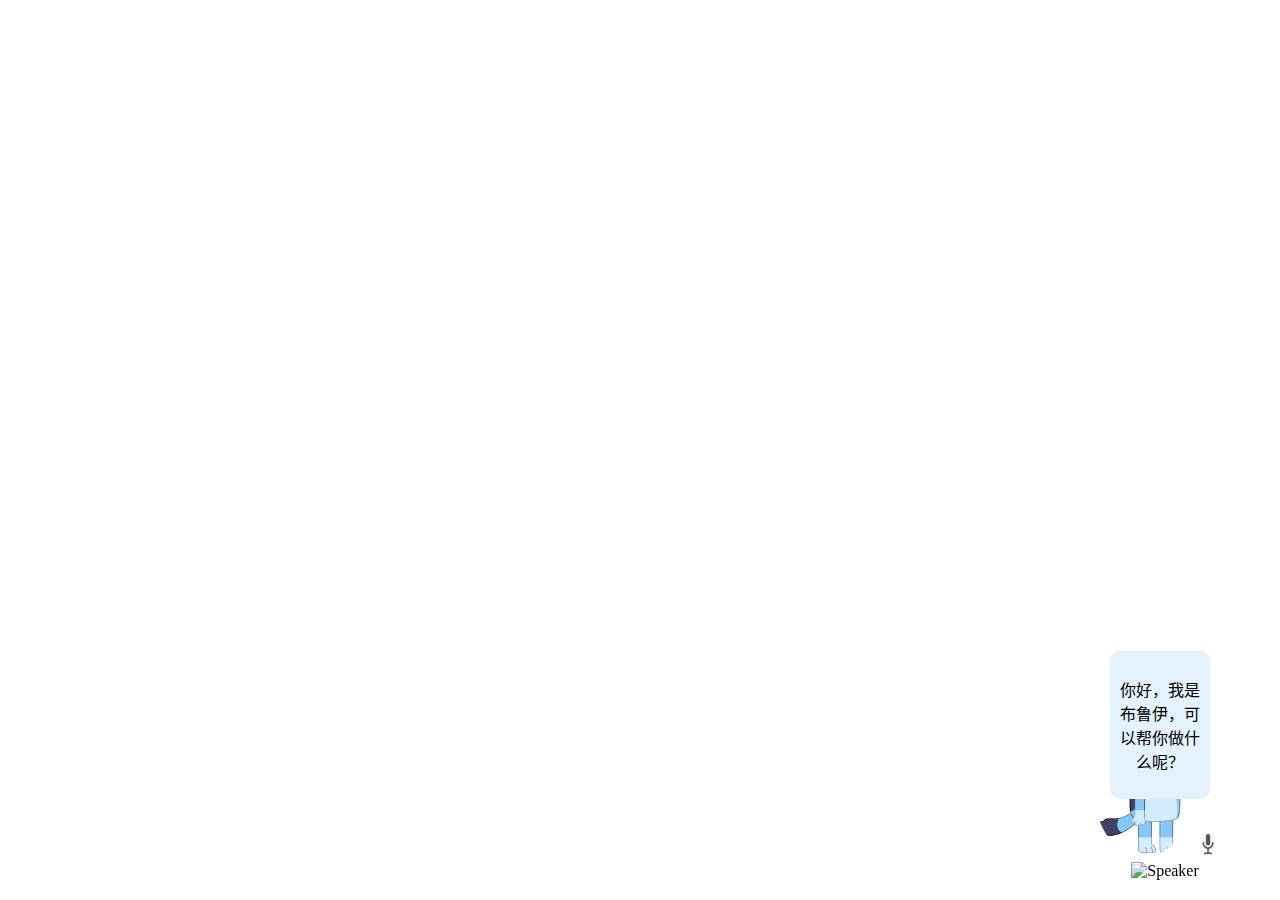
==== index.html @ 94dd2e47 "Update index.html" ====
<!DOCTYPE html>
<html lang="zh-CN">
<head>
  <meta charset="UTF-8">
  <meta name="viewport" content="width=device-width, initial-scale=1.0">
  <title>浮动数字人 - 布鲁伊</title>
  <style>
    /* Styling for the Floating Digital Human */
    #digital-human {
      position: fixed;
      bottom: 20px;
      right: 20px;
      background: transparent;
      border: none;
      border-radius: 15px;
      padding: 0;
      box-shadow: none;
      max-width: 200px;
      text-align: center;
      z-index: 9999;
      cursor: move;
    }

    #character-image {
      width: 100px;
      border-radius: 50%;
    }

    #chat-box {
      position: absolute;
      top: -60px;
      left: 50%;
      transform: translateX(-50%);
      background: #e3f2fd;
      padding: 10px;
      border-radius: 10px;
    }

    #voice-button {
      width: 30px;
      height: 30px;
      cursor: pointer;
    }

    #voice-button:hover {
      background: #1976D2;
    }

    #speaker-icon {
      margin-left: 10px;
      cursor: pointer;
    }

    #speaker-icon.muted {
      filter: grayscale(100%);
    }
  </style>
</head>
<body>
  <div id="digital-human">
    <img id="character-image" src="boluyi.png" alt="Boluyi" />
    <div id="chat-box">
      <p id="output-text">你好，我是布鲁伊，可以帮你做什么呢？</p>
    </div>
    <img id="voice-button" src="microphone-on.png" alt="Microphone" />
    <img id="speaker-icon" src="speaker.png" alt="Speaker" />
  </div>

  <script>
    document.addEventListener("DOMContentLoaded", () => {
      const characterImage = document.getElementById("character-image");
      let isActive = false;
      setInterval(() => {
        isActive = !isActive;
        characterImage.src = isActive ? "boluyi-1.png" : "boluyi.png";
      }, 1000);
      const synth = window.speechSynthesis;
      const recognition = new (window.SpeechRecognition || window.webkitSpeechRecognition)();
      recognition.lang = 'zh-CN';
      recognition.interimResults = false;
      let isMuted = false;

      // 添加拖动功能
      const digitalHuman = document.getElementById("digital-human");
      let offsetX, offsetY;

      digitalHuman.addEventListener("mousedown", (e) => {
        offsetX = e.clientX - digitalHuman.getBoundingClientRect().left;
        offsetY = e.clientY - digitalHuman.getBoundingClientRect().top;
        document.addEventListener("mousemove", onMouseMove);
        document.addEventListener("mouseup", onMouseUp);
      });

      function onMouseMove(e) {
        digitalHuman.style.left = `${e.clientX - offsetX}px`;
        digitalHuman.style.top = `${e.clientY - offsetY}px`;
      }

      function onMouseUp() {
        document.removeEventListener("mousemove", onMouseMove);
        document.removeEventListener("mouseup", onMouseUp);
      }

      // 处理语音按钮点击
      const voiceButton = document.getElementById("voice-button");
      let isVoiceOn = false;
      voiceButton.addEventListener("click", () => {
        if (isVoiceOn) {
          recognition.stop();
          voiceButton.src = "microphone-off.png";
        } else {
          recognition.start();
          voiceButton.src = "microphone-on.png";
        }
        isVoiceOn = !isVoiceOn;
      });

      recognition.addEventListener('result', (event) => {
        const userText = event.results[0][0].transcript;
        handleCommand(userText);
      });

      // 处理静音按钮点击
      const speakerIcon = document.getElementById("speaker-icon");
      speakerIcon.addEventListener("click", () => {
        isMuted = !isMuted;
        speakerIcon.classList.toggle("muted", isMuted);
      });

      // 命令处理函数
      async function handleCommand(command) {
        let response = "抱歉，我不太理解你说的是什么。";

        try {
          // 调用私有大模型接口获取响应
          const privateModelResponse = await getPrivateModelResponse(command);
          if (privateModelResponse) {
            response = privateModelResponse;
          } else {
            // 调用备选大模型接口
            const backupModelResponse = await getBackupModelResponse(command);
            if (backupModelResponse) {
              response = backupModelResponse;
            } else {
              response = "哎呀，我现在脑子丢了，无法理解你说的。";
            }
          }
        } catch (error) {
          console.error('Error:', error);
          response = "哎呀，我现在脑子丢了，无法理解你说的。";
        }

        document.getElementById("output-text").innerText = response;
        if (!isMuted) {
          speakText(response);
        }
      }

      // 调用私有大模型接口
      async function getPrivateModelResponse(command) {
        try {
          const response = await fetch('https://private-llm-api.com/v1/completions', {
            method: 'POST',
            headers: {
              'Content-Type': 'application/json',
              'Authorization': 'Bearer your_private_api_key_here'
            },
            body: JSON.stringify({
              model: 'private-model',
              prompt: command,
              max_tokens: 150
            })
          });

          const data = await response.json();
          return data.choices[0].text.trim();
        } catch (error) {
          console.error('Error:', error);
          return null;
        }
      }

      // 调用备选大模型接口
      async function getBackupModelResponse(command) {
        try {
          const response = await fetch('https://backup-llm-api.com/v1/completions', {
            method: 'POST',
            headers: {
              'Content-Type': 'application/json',
              'Authorization': 'Bearer your_backup_api_key_here'
            },
            body: JSON.stringify({
              model: 'backup-model',
              prompt: command,
              max_tokens: 150
            })
          });

          const data = await response.json();
          return data.choices[0].text.trim();
        } catch (error) {
          console.error('Error:', error);
          return null;
        }
      }

      // 文本转语音 (TTS)
      function speakText(text) {
        const utterance = new SpeechSynthesisUtterance(text);
        synth.speak(utterance);
      }

      // 保持浮动窗口在所有标签页显示
      document.addEventListener("visibilitychange", () => {
        if (document.visibilityState === 'hidden') {
          sessionStorage.setItem("digitalHumanHTML", digitalHuman.outerHTML);
        } else if (document.visibilityState === 'visible') {
          const savedHTML = sessionStorage.getItem("digitalHumanHTML");
          if (savedHTML && !document.getElementById("digital-human")) {
            document.body.insertAdjacentHTML('beforeend', savedHTML);
          }
        }
      });
    });
  </script>
</body>
</html>
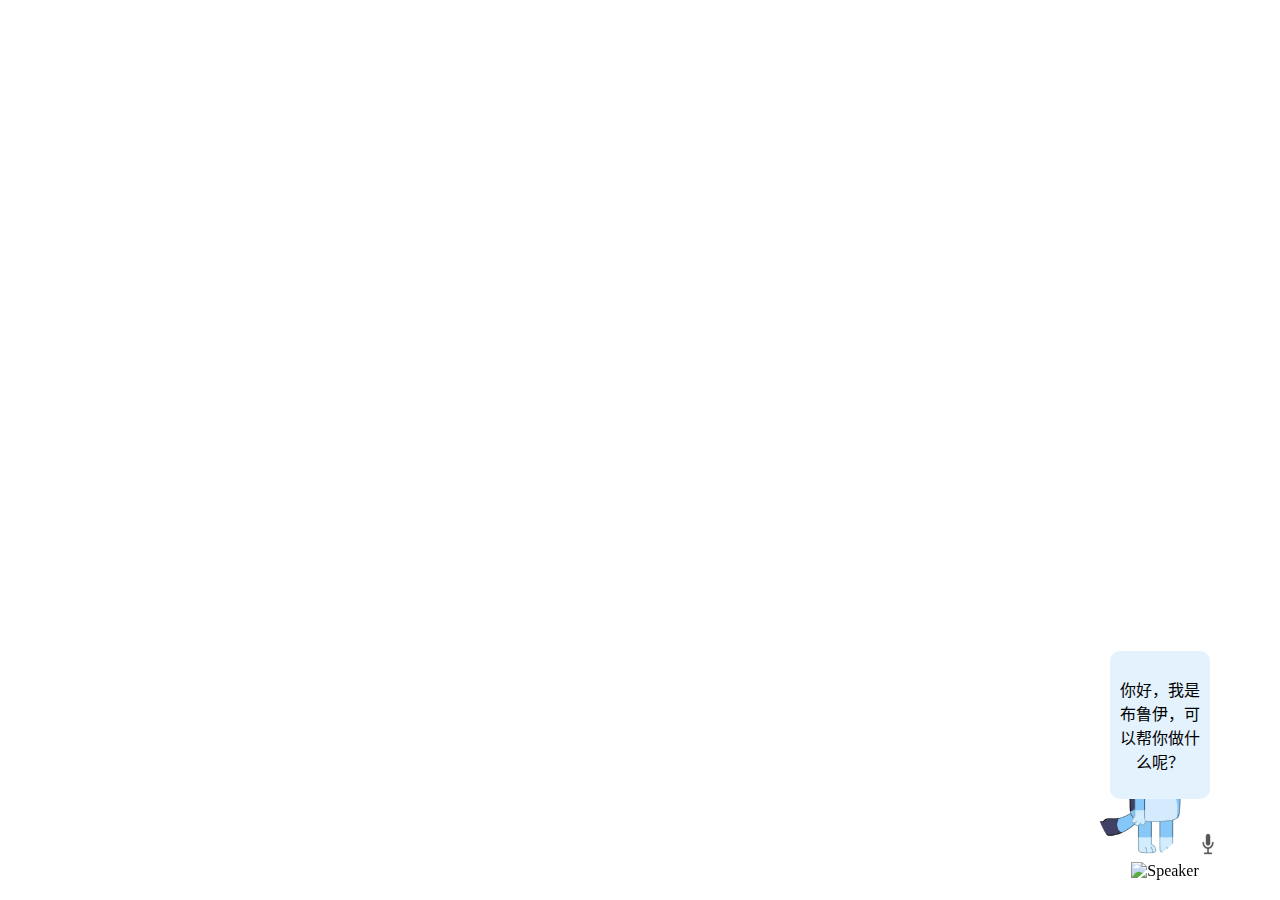
==== commit aafcca98: "Update index.html" ====
--- a/index.html
+++ b/index.html
@@ -5,7 +5,7 @@
   <meta name="viewport" content="width=device-width, initial-scale=1.0">
   <title>浮动数字人 - 布鲁伊</title>
   <style>
-    /* Styling for the Floating Digital Human */
+    /* CSS 样式部分 */
     #digital-human {
       position: fixed;
       bottom: 20px;
@@ -13,8 +13,6 @@
       background: transparent;
       border: none;
       border-radius: 15px;
-      padding: 0;
-      box-shadow: none;
       max-width: 200px;
       text-align: center;
       z-index: 9999;
@@ -42,10 +40,6 @@
       cursor: pointer;
     }
 
-    #voice-button:hover {
-      background: #1976D2;
-    }
-
     #speaker-icon {
       margin-left: 10px;
       cursor: pointer;
@@ -66,162 +60,22 @@
     <img id="speaker-icon" src="speaker.png" alt="Speaker" />
   </div>
 
-  <script>
-    document.addEventListener("DOMContentLoaded", () => {
-      const characterImage = document.getElementById("character-image");
-      let isActive = false;
-      setInterval(() => {
-        isActive = !isActive;
-        characterImage.src = isActive ? "boluyi-1.png" : "boluyi.png";
-      }, 1000);
-      const synth = window.speechSynthesis;
-      const recognition = new (window.SpeechRecognition || window.webkitSpeechRecognition)();
-      recognition.lang = 'zh-CN';
-      recognition.interimResults = false;
-      let isMuted = false;
+  <!-- 引用 JavaScript 模块 -->
+  <script type="module">
+    import { FloatingDigitalHuman } from './floatingDigitalHuman.js';
 
-      // 添加拖动功能
-      const digitalHuman = document.getElementById("digital-human");
-      let offsetX, offsetY;
+    // 初始化浮动数字人
+    const apiEndpoints = {
+      private: 'https://private-llm-api.com/v1/completions',
+      backup: 'https://backup-llm-api.com/v1/completions'
+    };
 
-      digitalHuman.addEventListener("mousedown", (e) => {
-        offsetX = e.clientX - digitalHuman.getBoundingClientRect().left;
-        offsetY = e.clientY - digitalHuman.getBoundingClientRect().top;
-        document.addEventListener("mousemove", onMouseMove);
-        document.addEventListener("mouseup", onMouseUp);
-      });
+    const apiKeys = {
+      private: 'your_private_api_key_here',
+      backup: 'your_backup_api_key_here'
+    };
 
-      function onMouseMove(e) {
-        digitalHuman.style.left = `${e.clientX - offsetX}px`;
-        digitalHuman.style.top = `${e.clientY - offsetY}px`;
-      }
-
-      function onMouseUp() {
-        document.removeEventListener("mousemove", onMouseMove);
-        document.removeEventListener("mouseup", onMouseUp);
-      }
-
-      // 处理语音按钮点击
-      const voiceButton = document.getElementById("voice-button");
-      let isVoiceOn = false;
-      voiceButton.addEventListener("click", () => {
-        if (isVoiceOn) {
-          recognition.stop();
-          voiceButton.src = "microphone-off.png";
-        } else {
-          recognition.start();
-          voiceButton.src = "microphone-on.png";
-        }
-        isVoiceOn = !isVoiceOn;
-      });
-
-      recognition.addEventListener('result', (event) => {
-        const userText = event.results[0][0].transcript;
-        handleCommand(userText);
-      });
-
-      // 处理静音按钮点击
-      const speakerIcon = document.getElementById("speaker-icon");
-      speakerIcon.addEventListener("click", () => {
-        isMuted = !isMuted;
-        speakerIcon.classList.toggle("muted", isMuted);
-      });
-
-      // 命令处理函数
-      async function handleCommand(command) {
-        let response = "抱歉，我不太理解你说的是什么。";
-
-        try {
-          // 调用私有大模型接口获取响应
-          const privateModelResponse = await getPrivateModelResponse(command);
-          if (privateModelResponse) {
-            response = privateModelResponse;
-          } else {
-            // 调用备选大模型接口
-            const backupModelResponse = await getBackupModelResponse(command);
-            if (backupModelResponse) {
-              response = backupModelResponse;
-            } else {
-              response = "哎呀，我现在脑子丢了，无法理解你说的。";
-            }
-          }
-        } catch (error) {
-          console.error('Error:', error);
-          response = "哎呀，我现在脑子丢了，无法理解你说的。";
-        }
-
-        document.getElementById("output-text").innerText = response;
-        if (!isMuted) {
-          speakText(response);
-        }
-      }
-
-      // 调用私有大模型接口
-      async function getPrivateModelResponse(command) {
-        try {
-          const response = await fetch('https://private-llm-api.com/v1/completions', {
-            method: 'POST',
-            headers: {
-              'Content-Type': 'application/json',
-              'Authorization': 'Bearer your_private_api_key_here'
-            },
-            body: JSON.stringify({
-              model: 'private-model',
-              prompt: command,
-              max_tokens: 150
-            })
-          });
-
-          const data = await response.json();
-          return data.choices[0].text.trim();
-        } catch (error) {
-          console.error('Error:', error);
-          return null;
-        }
-      }
-
-      // 调用备选大模型接口
-      async function getBackupModelResponse(command) {
-        try {
-          const response = await fetch('https://backup-llm-api.com/v1/completions', {
-            method: 'POST',
-            headers: {
-              'Content-Type': 'application/json',
-              'Authorization': 'Bearer your_backup_api_key_here'
-            },
-            body: JSON.stringify({
-              model: 'backup-model',
-              prompt: command,
-              max_tokens: 150
-            })
-          });
-
-          const data = await response.json();
-          return data.choices[0].text.trim();
-        } catch (error) {
-          console.error('Error:', error);
-          return null;
-        }
-      }
-
-      // 文本转语音 (TTS)
-      function speakText(text) {
-        const utterance = new SpeechSynthesisUtterance(text);
-        synth.speak(utterance);
-      }
-
-      // 保持浮动窗口在所有标签页显示
-      document.addEventListener("visibilitychange", () => {
-        if (document.visibilityState === 'hidden') {
-          sessionStorage.setItem("digitalHumanHTML", digitalHuman.outerHTML);
-        } else if (document.visibilityState === 'visible') {
-          const savedHTML = sessionStorage.getItem("digitalHumanHTML");
-          if (savedHTML && !document.getElementById("digital-human")) {
-            document.body.insertAdjacentHTML('beforeend', savedHTML);
-          }
-        }
-      });
-    });
+    new FloatingDigitalHuman(apiEndpoints, apiKeys);
   </script>
 </body>
 </html>
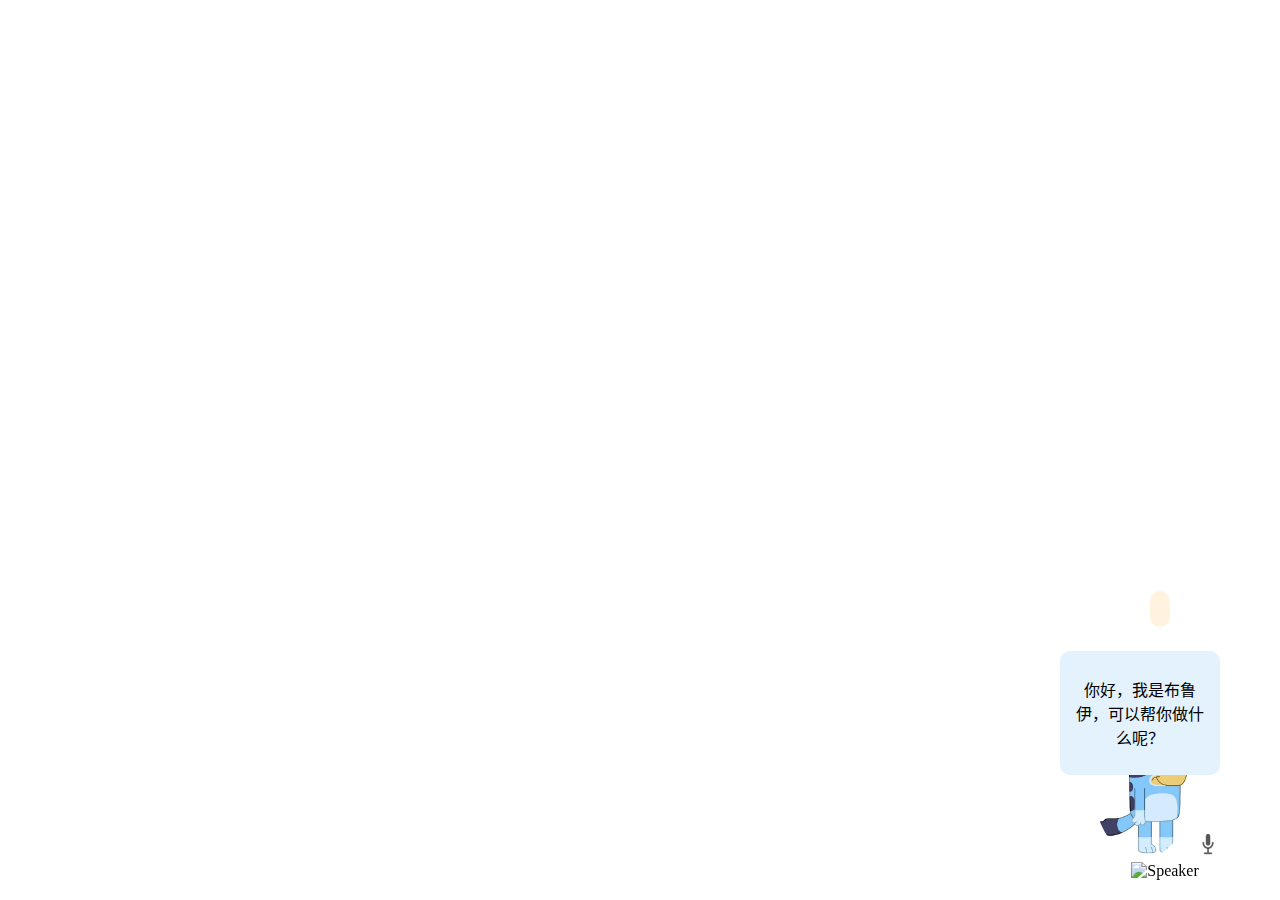
==== commit e6d5fdd0: "Update index.html" ====
--- a/index.html
+++ b/index.html
@@ -27,9 +27,18 @@
     #chat-box {
       position: absolute;
       top: -60px;
+      right: 40px; /* 调整位置，避免遮挡布鲁伊 */
+      background: #e3f2fd;
+      padding: 10px;
+      border-radius: 10px;
+    }
+
+    #user-chat-box {
+      position: absolute;
+      top: -120px; /* 用户的对话框在布鲁伊的对话框上方 */
       left: 50%;
       transform: translateX(-50%);
-      background: #e3f2fd;
+      background: #fff3e0;
       padding: 10px;
       border-radius: 10px;
     }
@@ -52,6 +61,9 @@
 </head>
 <body>
   <div id="digital-human">
+    <div id="user-chat-box">
+      <p id="user-text"></p>
+    </div>
     <img id="character-image" src="boluyi.png" alt="Boluyi" />
     <div id="chat-box">
       <p id="output-text">你好，我是布鲁伊，可以帮你做什么呢？</p>
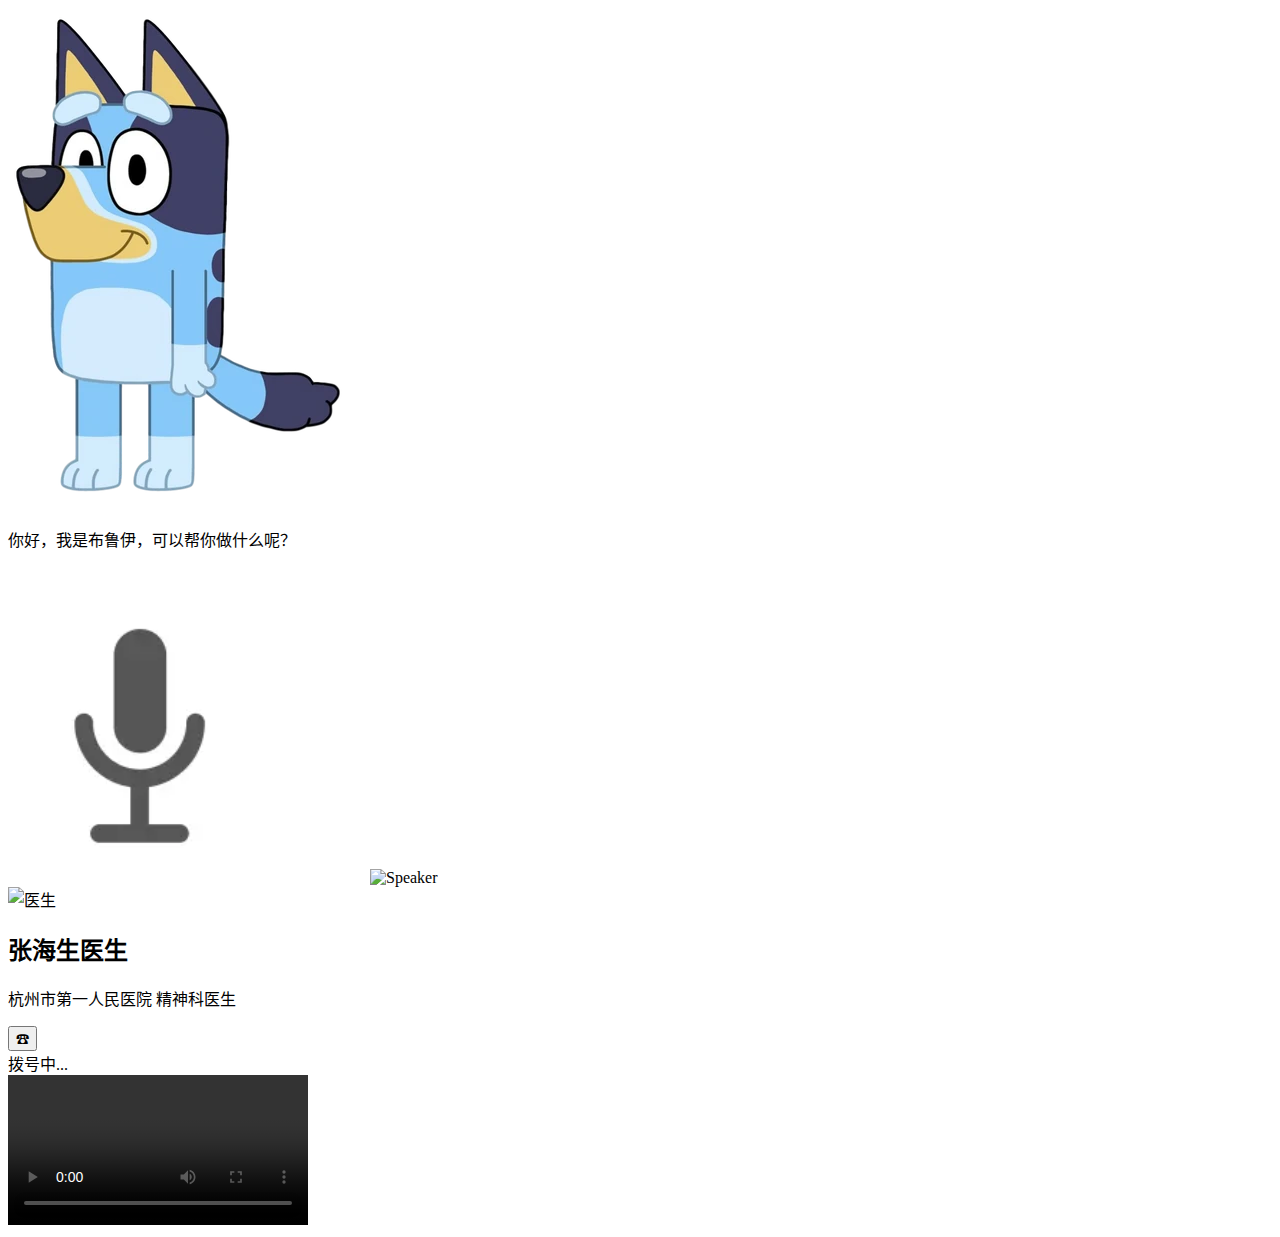
==== commit 5c339ec7: "Update index.html" ====
--- a/index.html
+++ b/index.html
@@ -2,68 +2,12 @@
 <html lang="zh-CN">
 <head>
   <meta charset="UTF-8">
-  <meta name="viewport" content="width=device-width, initial-scale=1.0">
-  <title>浮动数字人 - 布鲁伊</title>
-  <style>
-    /* CSS 样式部分 */
-    #digital-human {
-      position: fixed;
-      bottom: 20px;
-      right: 20px;
-      background: transparent;
-      border: none;
-      border-radius: 15px;
-      max-width: 200px;
-      text-align: center;
-      z-index: 9999;
-      cursor: move;
-    }
-
-    #character-image {
-      width: 100px;
-      border-radius: 50%;
-    }
-
-    #chat-box {
-      position: absolute;
-      top: -60px;
-      right: 40px; /* 调整位置，避免遮挡布鲁伊 */
-      background: #e3f2fd;
-      padding: 10px;
-      border-radius: 10px;
-    }
-
-    #user-chat-box {
-      position: absolute;
-      top: -120px; /* 用户的对话框在布鲁伊的对话框上方 */
-      left: 50%;
-      transform: translateX(-50%);
-      background: #fff3e0;
-      padding: 10px;
-      border-radius: 10px;
-    }
-
-    #voice-button {
-      width: 30px;
-      height: 30px;
-      cursor: pointer;
-    }
-
-    #speaker-icon {
-      margin-left: 10px;
-      cursor: pointer;
-    }
-
-    #speaker-icon.muted {
-      filter: grayscale(100%);
-    }
-  </style>
+  <meta name="viewport" content="width=device-width, initial-scale=1.0, user-scalable=no, viewport-fit=cover">
+  <title>浮动数字人 - Boluyi</title>
+  <link rel="stylesheet" href="styles.css">
 </head>
 <body>
   <div id="digital-human">
-    <div id="user-chat-box">
-      <p id="user-text"></p>
-    </div>
     <img id="character-image" src="boluyi.png" alt="Boluyi" />
     <div id="chat-box">
       <p id="output-text">你好，我是布鲁伊，可以帮你做什么呢？</p>
@@ -72,22 +16,20 @@
     <img id="speaker-icon" src="speaker.png" alt="Speaker" />
   </div>
 
-  <!-- 引用 JavaScript 模块 -->
-  <script type="module">
-    import { FloatingDigitalHuman } from './floatingDigitalHuman.js';
+  <div id="call_screen">
+    <div class="doctor-card">
+      <img src="https://via.placeholder.com/120" alt="医生" class="doctor-image">
+      <h2 class="doctor-name">张海生医生</h2>
+      <p class="doctor-title">杭州市第一人民医院 精神科医生</p>
+    </div>
+    <button id="call_button"><span class="call-icon">&#9742;</span></button> <!-- 拨号按钮 -->
+    <div id="call_status">拨号中...</div> <!-- 拨号状态 -->
+  </div>
 
-    // 初始化浮动数字人
-    const apiEndpoints = {
-      private: 'https://private-llm-api.com/v1/completions',
-      backup: 'https://backup-llm-api.com/v1/completions'
-    };
+  <div id="video_screen">
+    <video id="rtc_media_player" controls autoplay></video>
+  </div>
 
-    const apiKeys = {
-      private: 'your_private_api_key_here',
-      backup: 'your_backup_api_key_here'
-    };
-
-    new FloatingDigitalHuman(apiEndpoints, apiKeys);
-  </script>
+  <script type="module" src="floatingDigitalHuman.js"></script>
 </body>
 </html>
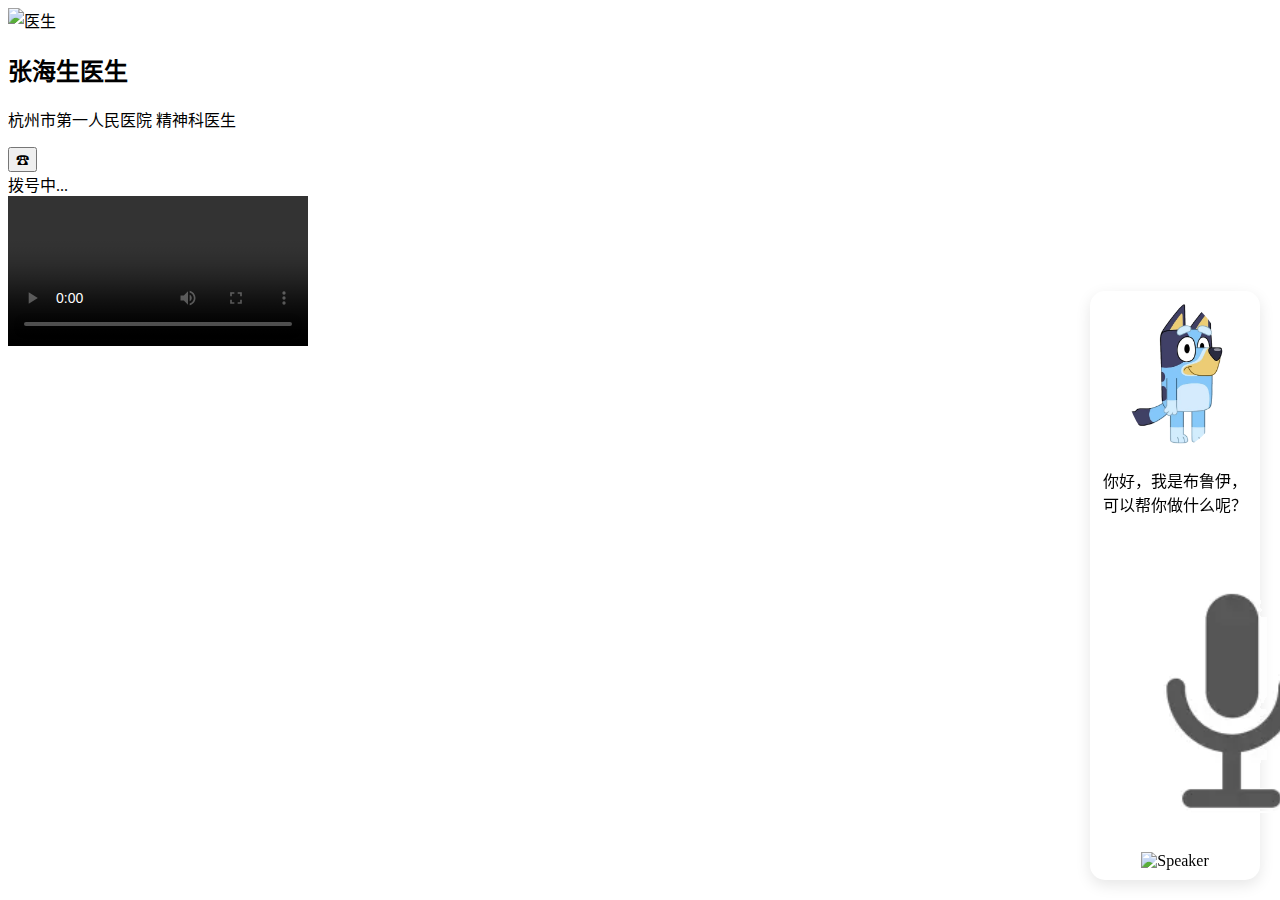
==== commit 028b3cbc: "Update index.html" ====
--- a/index.html
+++ b/index.html
@@ -7,8 +7,8 @@
   <link rel="stylesheet" href="styles.css">
 </head>
 <body>
-  <div id="digital-human">
-    <img id="character-image" src="boluyi.png" alt="Boluyi" />
+  <div id="digital-human" style="position: fixed; bottom: 20px; right: 20px; background: transparent; border: none; border-radius: 15px; padding: 10px; box-shadow: 0 5px 15px rgba(0, 0, 0, 0.1); width: 150px; text-align: center; z-index: 9999; cursor: move;">
+    <img id="character-image" src="boluyi.png" alt="Boluyi" style="width: 100px; height: auto; border-radius: 50%;" />
     <div id="chat-box">
       <p id="output-text">你好，我是布鲁伊，可以帮你做什么呢？</p>
     </div>
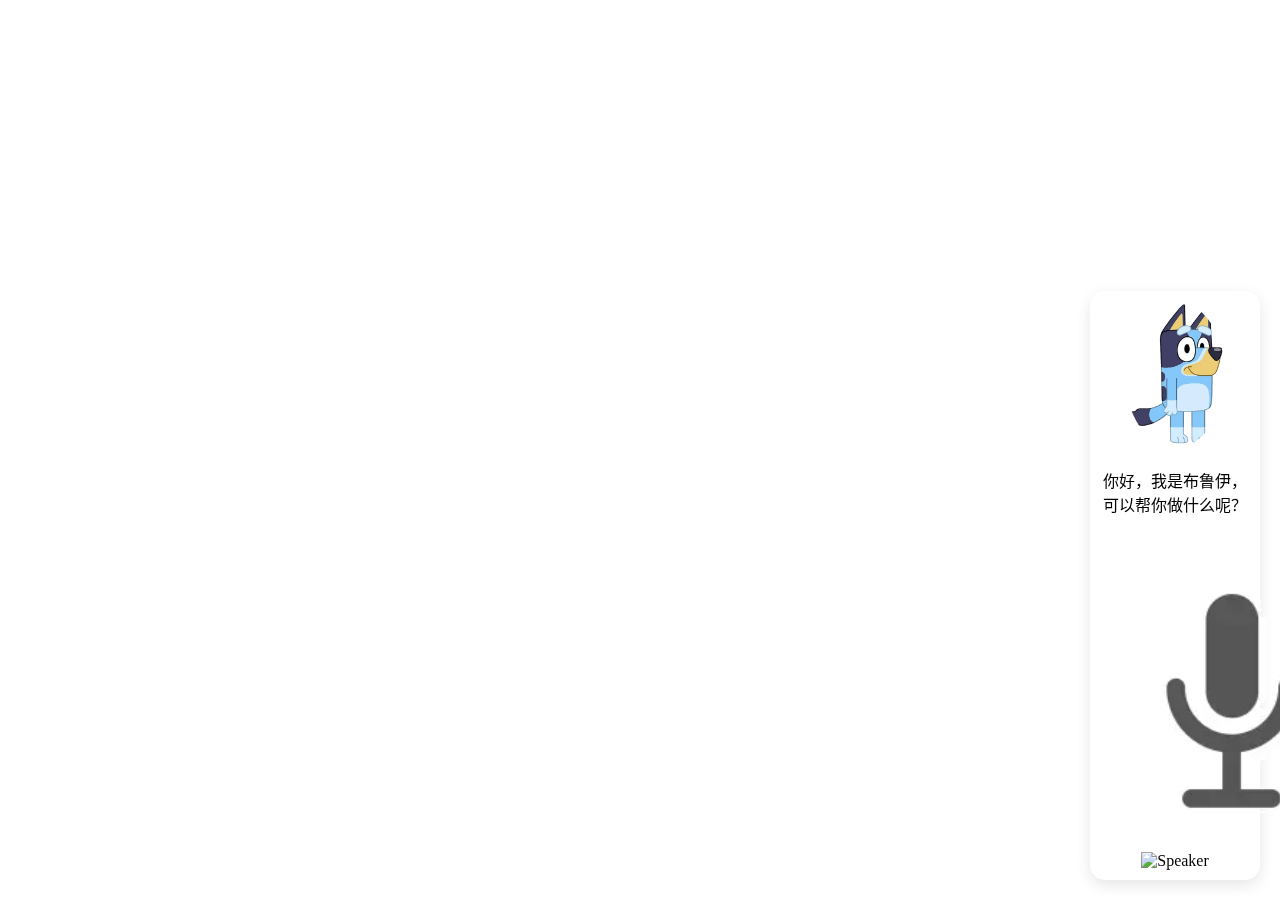
==== commit 964d2f9c: "Update index.html" ====
--- a/index.html
+++ b/index.html
@@ -16,20 +16,6 @@
     <img id="speaker-icon" src="speaker.png" alt="Speaker" />
   </div>
 
-  <div id="call_screen">
-    <div class="doctor-card">
-      <img src="https://via.placeholder.com/120" alt="医生" class="doctor-image">
-      <h2 class="doctor-name">张海生医生</h2>
-      <p class="doctor-title">杭州市第一人民医院 精神科医生</p>
-    </div>
-    <button id="call_button"><span class="call-icon">&#9742;</span></button> <!-- 拨号按钮 -->
-    <div id="call_status">拨号中...</div> <!-- 拨号状态 -->
-  </div>
-
-  <div id="video_screen">
-    <video id="rtc_media_player" controls autoplay></video>
-  </div>
-
   <script type="module" src="floatingDigitalHuman.js"></script>
 </body>
 </html>
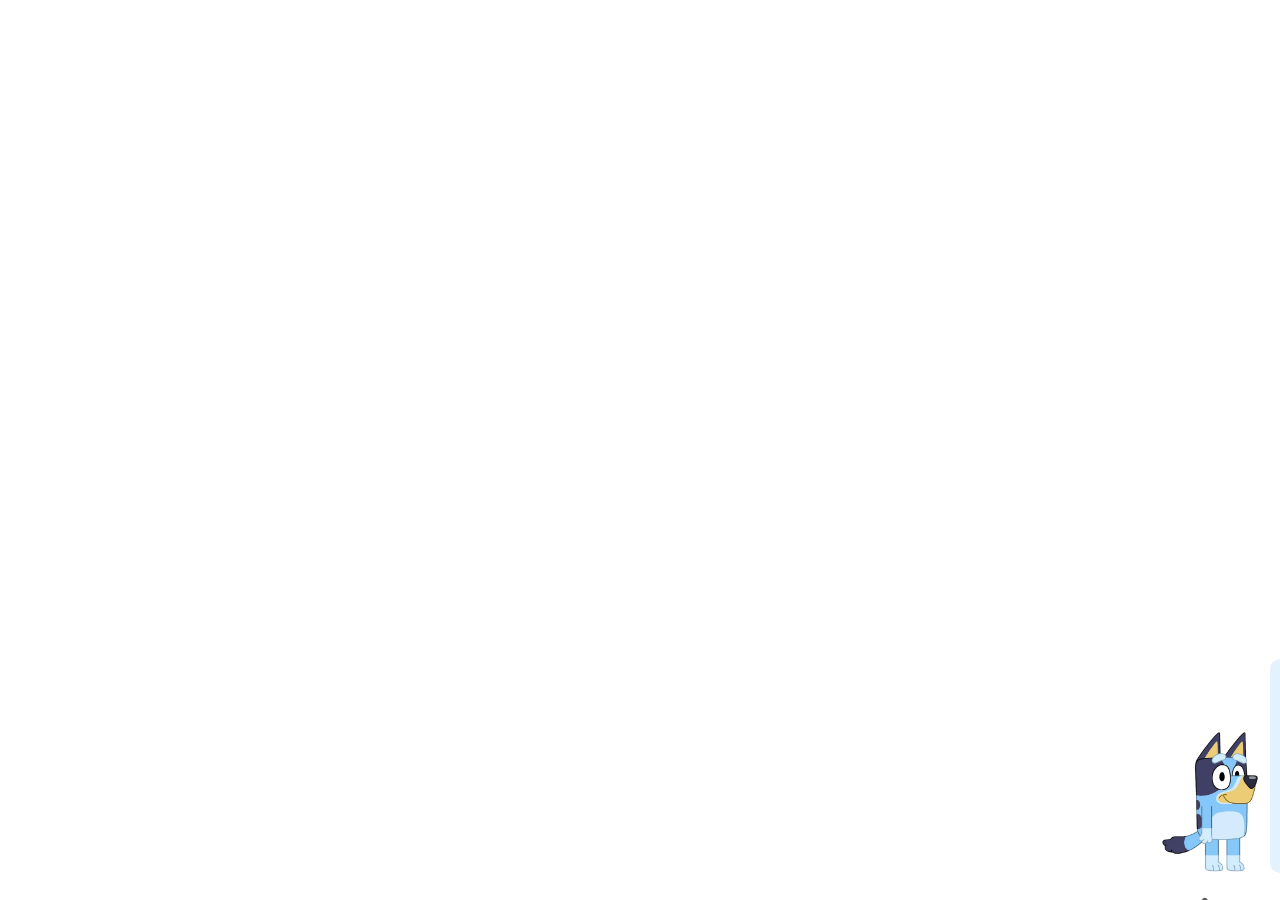
==== commit 0bd0b40a: "Update index.html" ====
--- a/index.html
+++ b/index.html
@@ -13,7 +13,7 @@
       <p id="output-text">你好，我是布鲁伊，可以帮你做什么呢？</p>
     </div>
     <img id="voice-button" src="microphone-on.png" alt="Microphone" />
-    <img id="speaker-icon" src="speaker.png" alt="Speaker" />
+    
   </div>
 
   <script type="module" src="floatingDigitalHuman.js"></script>
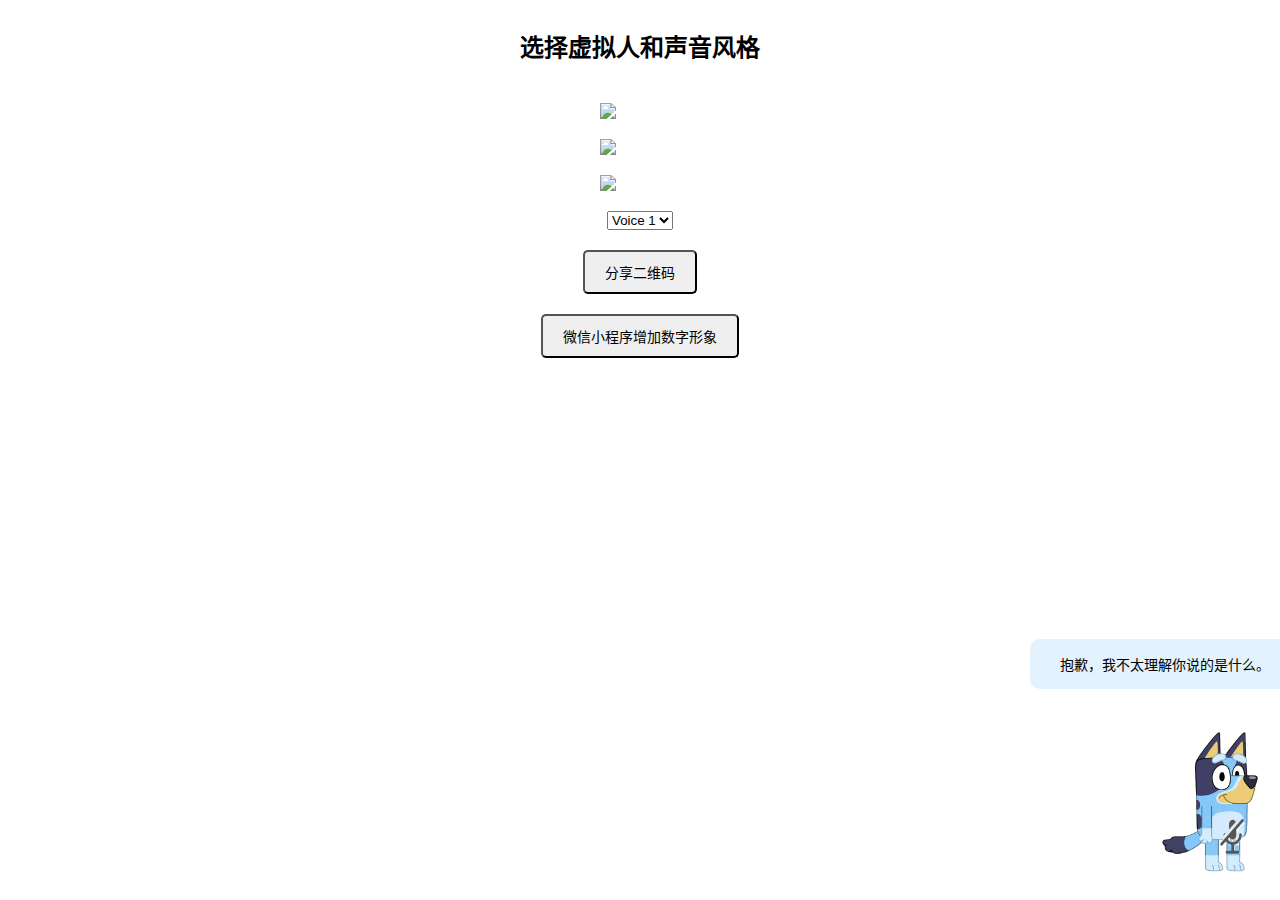
==== commit 56604ca2: "Update index.html" ====
--- a/index.html
+++ b/index.html
@@ -2,20 +2,22 @@
 <html lang="zh-CN">
 <head>
   <meta charset="UTF-8">
-  <meta name="viewport" content="width=device-width, initial-scale=1.0, user-scalable=no, viewport-fit=cover">
-  <title>浮动数字人 - Boluyi</title>
+  <meta name="viewport" content="width=device-width, initial-scale=1.0">
+  <title>Virtual Human Selection - v1.20</title>
   <link rel="stylesheet" href="styles.css">
 </head>
 <body>
-  <div id="digital-human" style="position: fixed; bottom: 20px; right: 20px; background: transparent; border: none; border-radius: 15px; padding: 10px; box-shadow: 0 5px 15px rgba(0, 0, 0, 0.1); width: 150px; text-align: center; z-index: 9999; cursor: move;">
-    <img id="character-image" src="boluyi.png" alt="Boluyi" style="width: 100px; height: auto; border-radius: 50%;" />
-    <div id="chat-box">
-      <p id="output-text">你好，我是布鲁伊，可以帮你做什么呢？</p>
-    </div>
-    <img id="voice-button" src="microphone-on.png" alt="Microphone" />
-    
+  <div id="digital-human">
+    <img id="character-image" src="boluyi.png" alt="Character">
+    <div id="chat-box">抱歉，我不太理解你说的是什么。</div>
+    <img id="voice-button" src="microphone-off.png" alt="Voice Control">
   </div>
 
-  <script type="module" src="floatingDigitalHuman.js"></script>
+  <!-- Virtual Human Library for Version v1.20 -->
+  <div id="virtual-human-selection">
+    <h2>选择虚拟人和声音风格</h2>
+  </div>
+
+  <script src="floatingDigitalHuman.js"></script>
 </body>
 </html>
